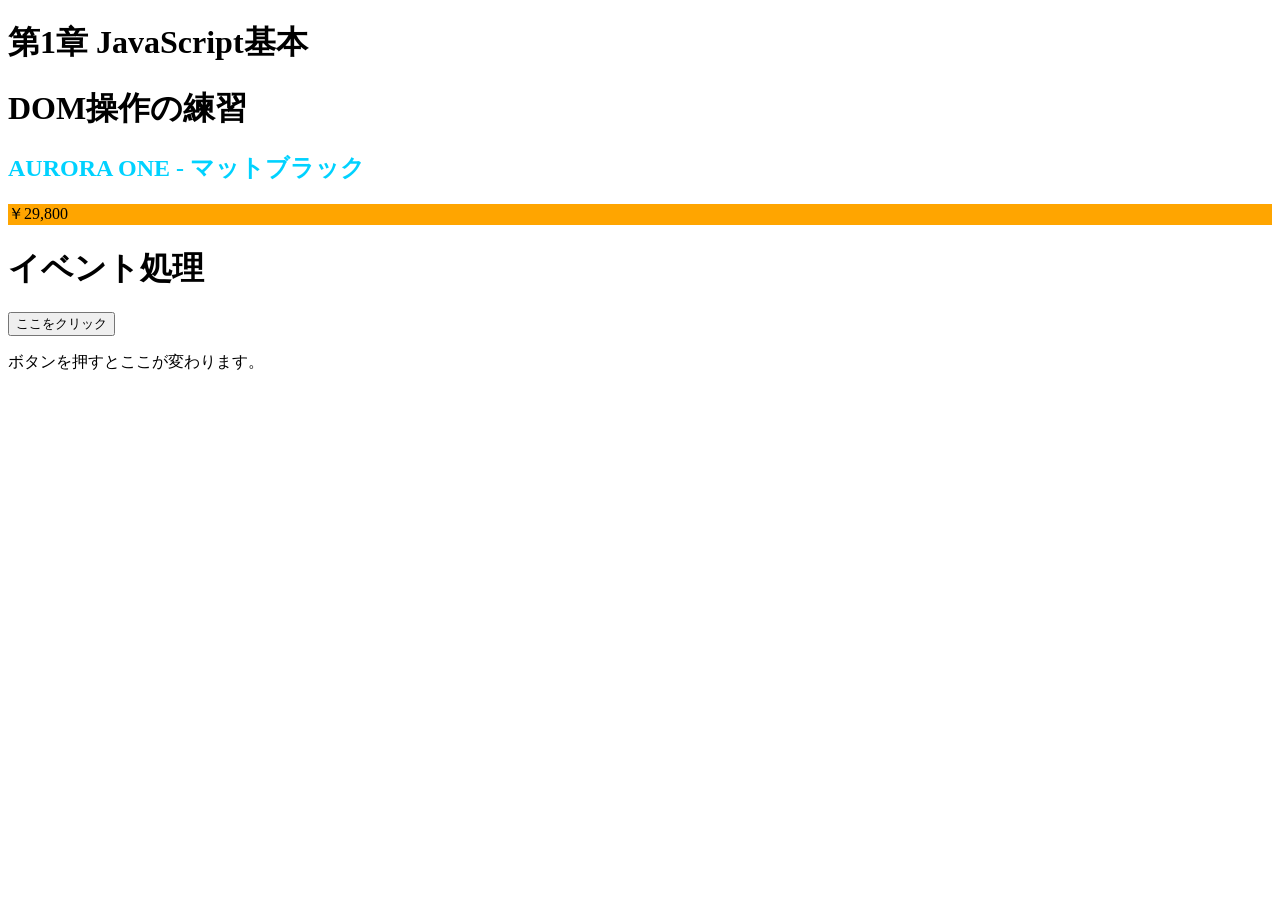
==== 01/index.html @ 59167d22 "2026年11月19日 10:11" ====
<!DOCTYPE html>
<html lang="ja">

<head>
  <meta charset="UTF-8">
  <meta name="viewport" content="width=device-width, initial-scale=1.0">
  <title>Document</title>

<style>
    /* 基本のカードスタイル */
    .card {
      width: 250px;
      padding: 20px;
      border: 2px solid #cbd5e1;
      border-radius: 8px;
      background-color: #ffffff;
      transition: all 0.3s ease;
      margin-bottom: 20px;
    }

    /* JavaScriptで付与するアクティブ状態のクラス */
    .card.is-active {
      border-color: #4f46e5;
      background-color: #eeef2f1; /* 薄いパープル */
      transform: translateY(-4px);
    }
  </style>
</head>

<body>

  <h1>第1章 JavaScript基本</h1>

  <h1>DOM操作の練習</h1>

  <!-- JavaScriptで書き換える標的（ID）をセット -->
  <h2 id="product-title">商品名がここに入ります</h2>
  <p id="product-price">¥0</p>

  <h1>イベント処理</h1>
  <button id="btn">ここをクリック</button>
  <p id="message">ボタンを押すとここが変わります。</p>

  <!-- <script>
    alert('今日はいい天気です。');
  </script> -->
  <script src="main.js"></script>
</body>

</html>
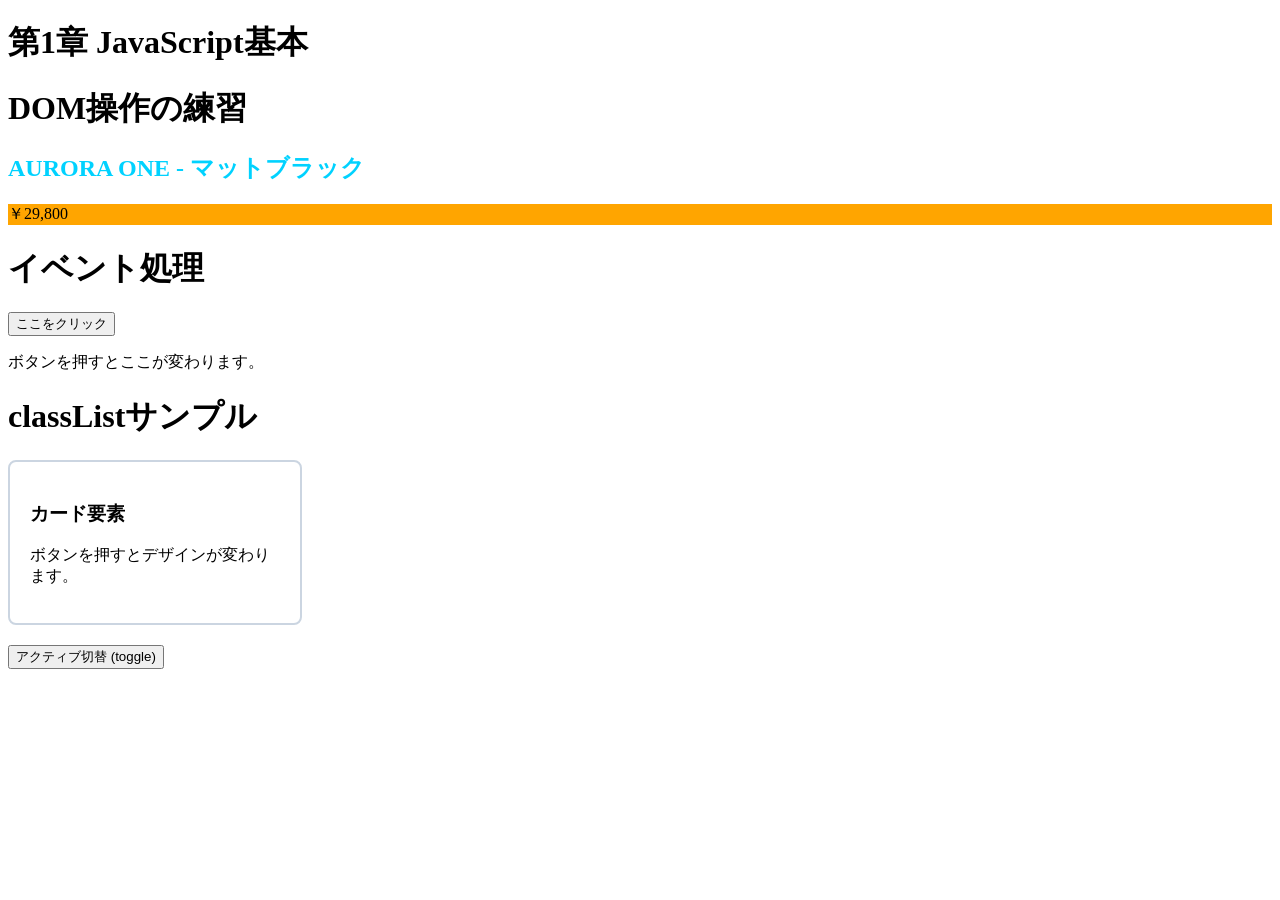
==== commit b12a2fc6: "2026年11月19日 10:12" ====
--- a/01/index.html
+++ b/01/index.html
@@ -21,7 +21,7 @@
     /* JavaScriptで付与するアクティブ状態のクラス */
     .card.is-active {
       border-color: #4f46e5;
-      background-color: #eeef2f1; /* 薄いパープル */
+      background-color: #a059f1; /* 薄いパープル */
       transform: translateY(-4px);
     }
   </style>
@@ -41,6 +41,15 @@
   <button id="btn">ここをクリック</button>
   <p id="message">ボタンを押すとここが変わります。</p>
 
+  <h1>classListサンプル</h1>
+
+  <div class="card" id="my-card">
+    <h3>カード要素</h3>
+    <p>ボタンを押すとデザインが変わります。</p>
+  </div>
+
+  <button id="toggle-btn">アクティブ切替 (toggle)</button>
+
   <!-- <script>
     alert('今日はいい天気です。');
   </script> -->
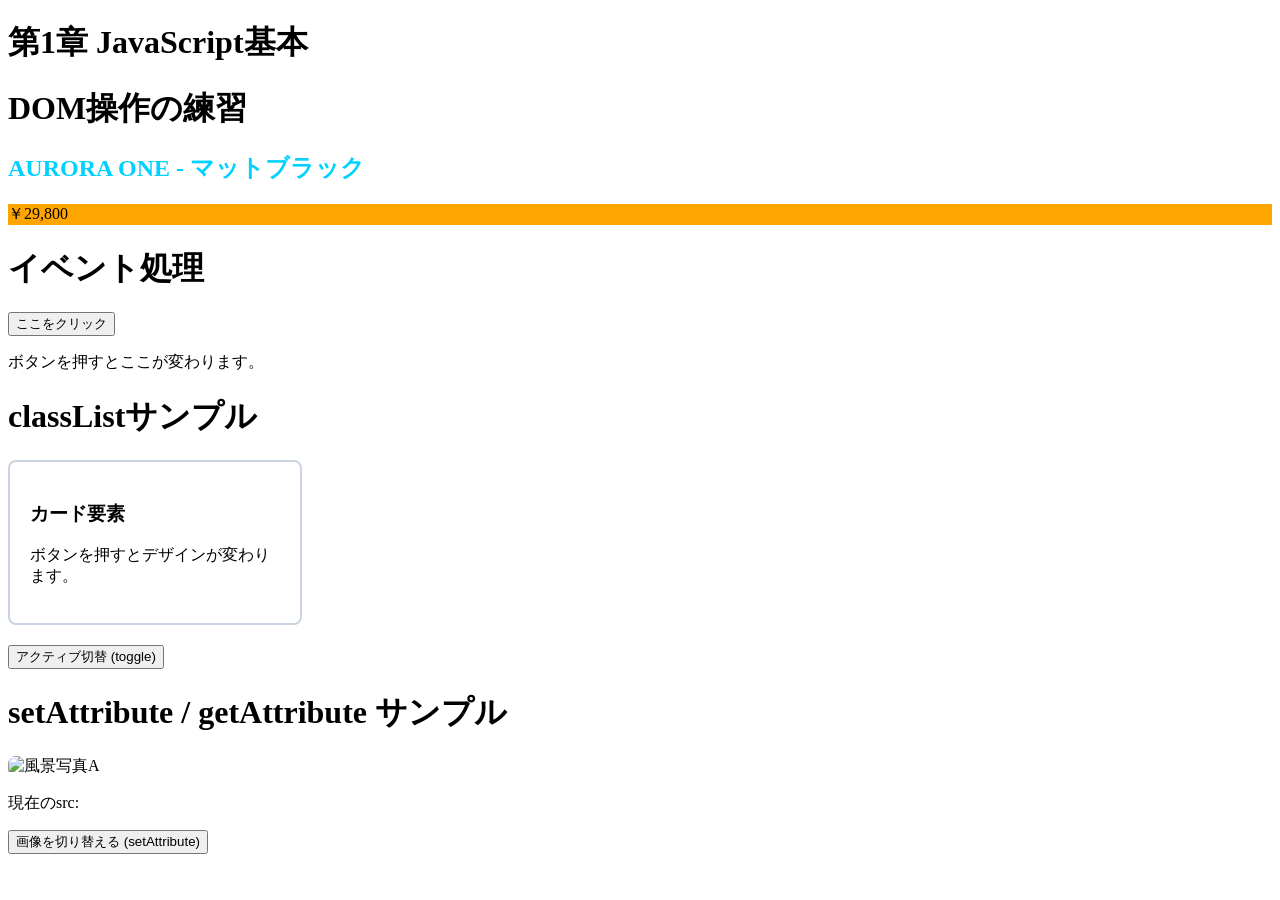
==== commit 6ce9e204: "2026年11月19日 10:31" ====
--- a/01/index.html
+++ b/01/index.html
@@ -23,6 +23,17 @@
       border-color: #4f46e5;
       background-color: #a059f1; /* 薄いパープル */
       transform: translateY(-4px);
+    }
+
+    .img-box {
+      margin-bottom: 16px;
+    }
+
+    .img-box img {
+      width: 200px;
+      border-radius: 8px;
+      display: block;
+      margin-bottom: 10px;
     }
   </style>
 </head>
@@ -50,6 +61,16 @@
 
   <button id="toggle-btn">アクティブ切替 (toggle)</button>
 
+
+  <h1>setAttribute / getAttribute サンプル</h1>
+
+  <div class="img-box">
+    <!-- 初期状態の画像 -->
+    <img id="main-img" src="https://picsum.photos/id/634/300/200" alt="風景写真A">
+    <p>現在のsrc: <span id="src-text"></span></p>
+  </div>
+
+  <button id="change-img-btn">画像を切り替える (setAttribute)</button>
   <!-- <script>
     alert('今日はいい天気です。');
   </script> -->
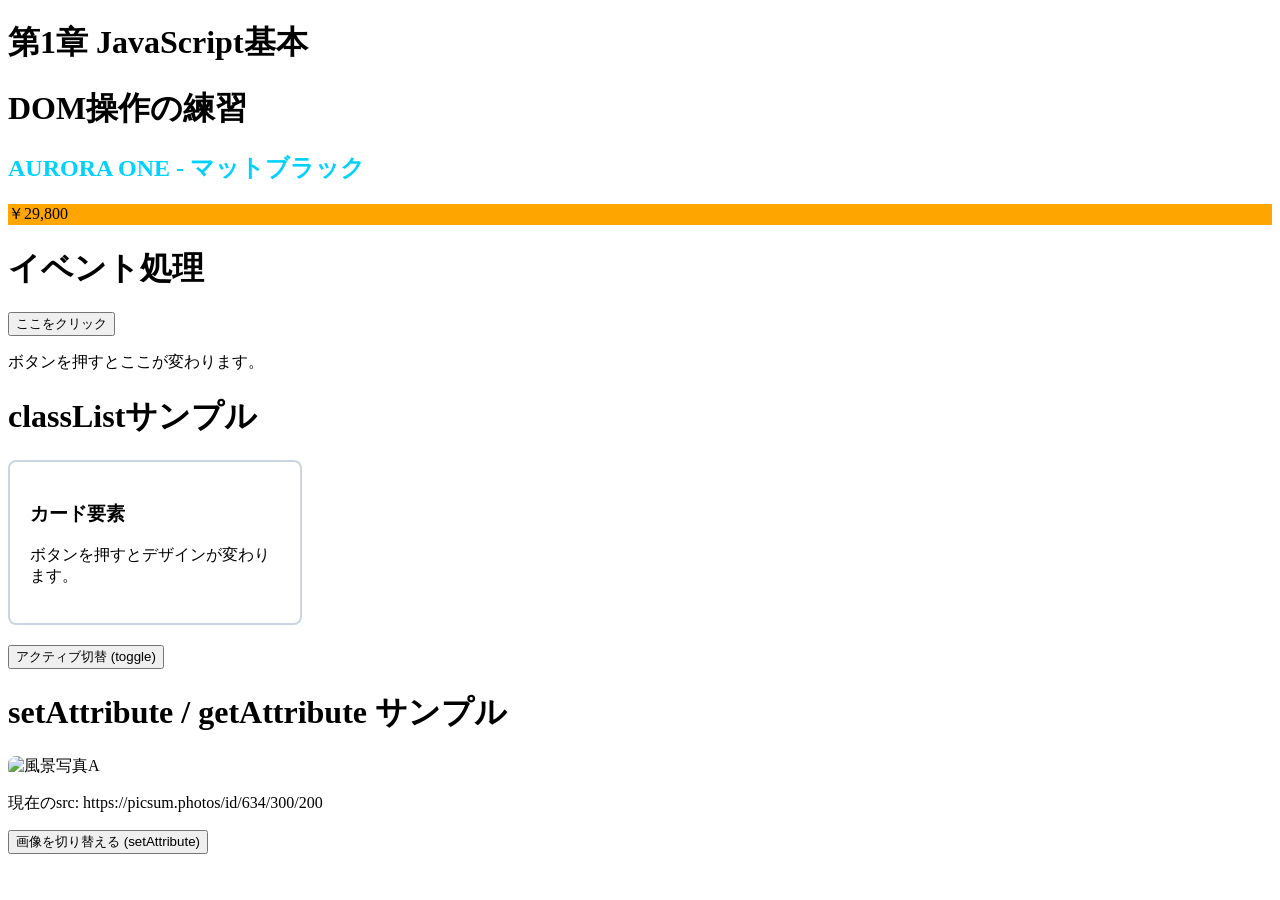
==== commit 44d41de1: "2026年11月19日 11:16" ====
--- a/01/index.html
+++ b/01/index.html
@@ -34,6 +34,20 @@
       border-radius: 8px;
       display: block;
       margin-bottom: 10px;
+    }
+
+    .info-display {
+      background-color: #f1f5f9;
+      padding: 16px;
+      border-radius: 8px;
+      width: 260px;
+      margin-bottom: 20px;
+    }
+
+    .item-btn {
+      padding: 8px 12px;
+      margin-right: 8px;
+      cursor: pointer;
     }
   </style>
 </head>
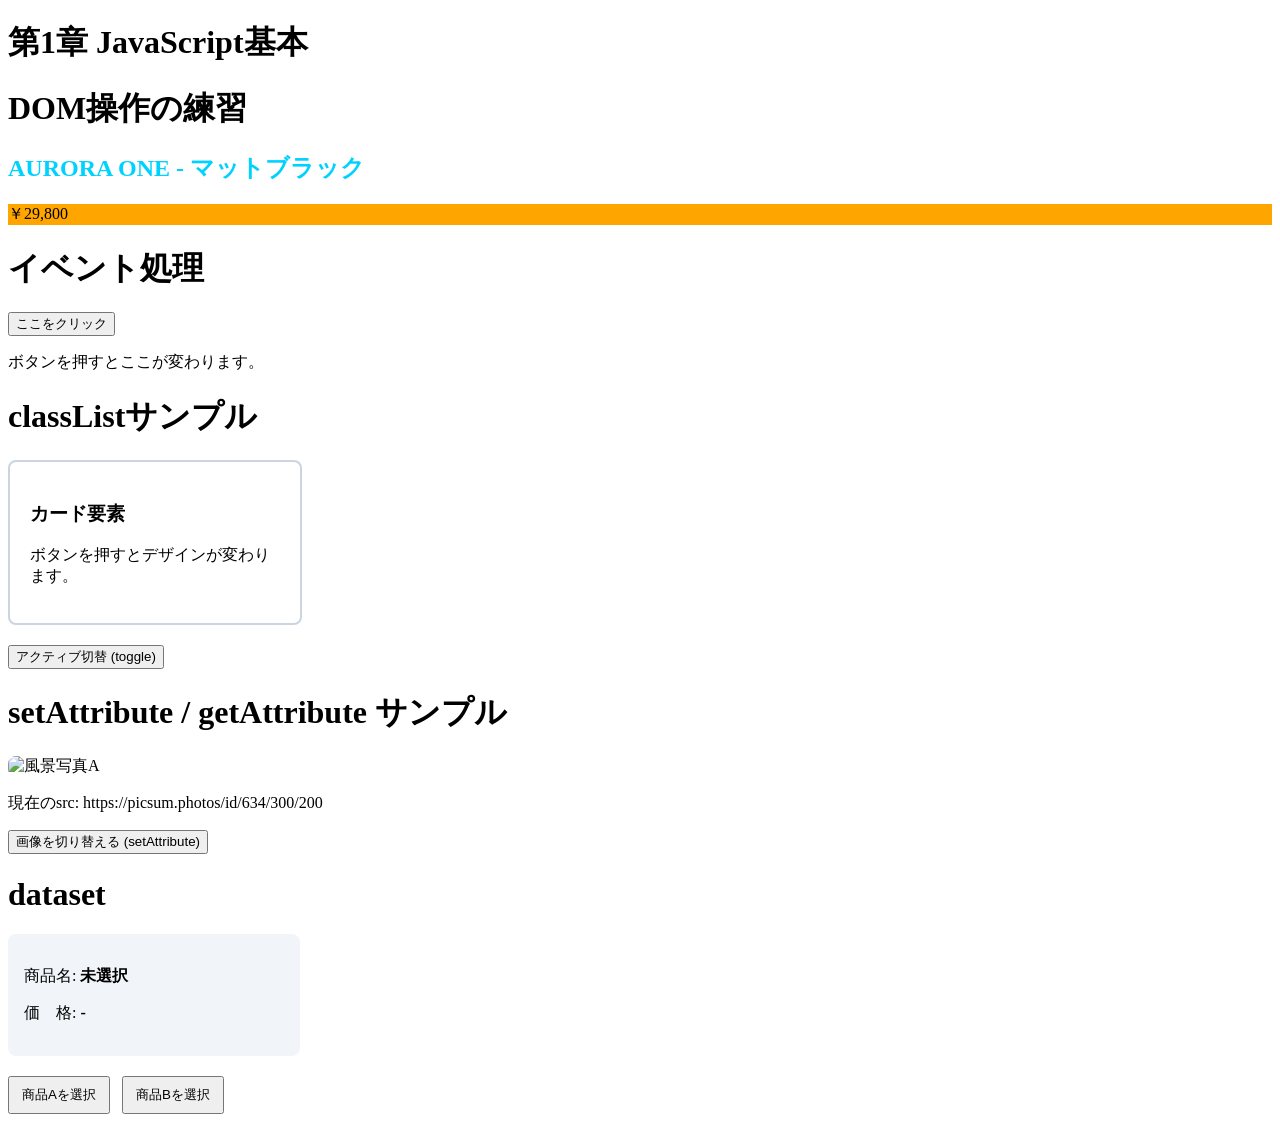
==== commit 5c166f2a: "2026年11月19日 11:16" ====
--- a/01/index.html
+++ b/01/index.html
@@ -85,6 +85,18 @@
   </div>
 
   <button id="change-img-btn">画像を切り替える (setAttribute)</button>
+
+
+  <h1>dataset</h1>
+
+  <div class="info-display">
+    <p>商品名: <strong id="item-name">未選択</strong></p>
+    <p>価　格: <strong id="item-price">-</strong></p>
+  </div>
+
+  <!-- HTML側に data-* 属性でデータを持たせておく-->
+  <button id="btn-a" class="item-btn" data-name="ワイヤレスイヤホン" data-price="9,800円">商品Aを選択</button>
+  <button id="btn-b" class="item-btn" data-name="スマートウォッチ" data-price="18,500円">商品Bを選択</button>
   <!-- <script>
     alert('今日はいい天気です。');
   </script> -->
